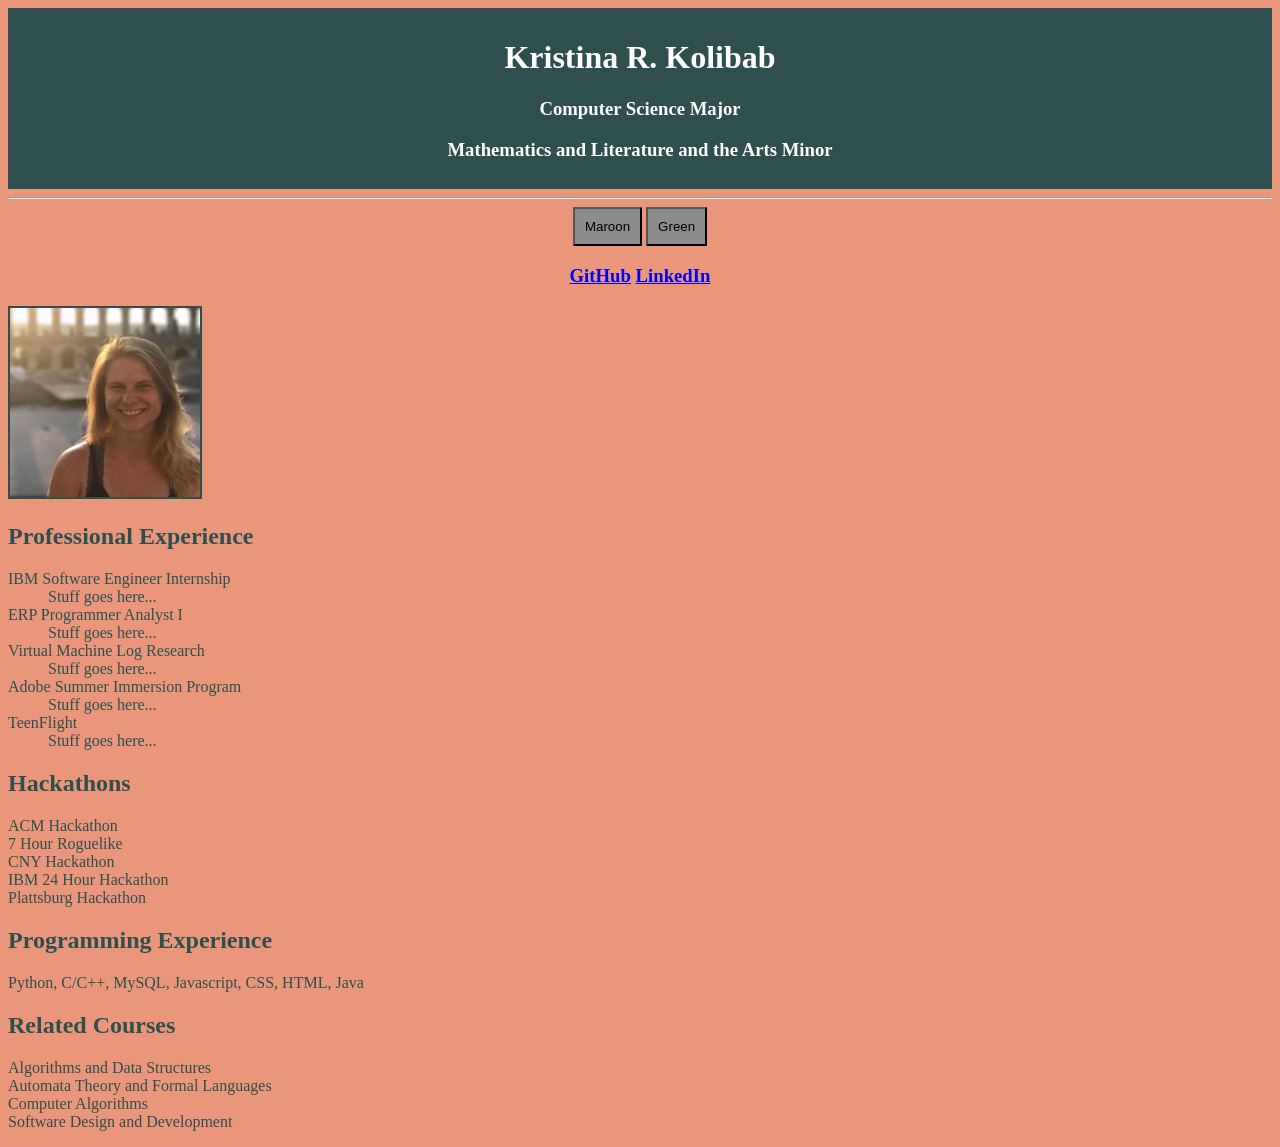
==== index.html @ 550e8fcf "added footer" ====
<!DOCTYPE html>
<html lang=en-US>
<head>
	<title>Kristina Kolibab</title>
	<meta charset=UTF-8>
	<meta name="author" content="Kristina R. Kolibab">
	<meta name="description" content="My personal website">
	<meta name="keywords" content="HTML, CSS, Javascript">
	<!-- New HTML5 trick to always scale based on device -->
	<meta name="viewport" content="width=device-width, initial-scale=1.0">
	<link rel=stylesheet href=style.css>
	<script type="text/javascript" src="script.js"></script>
</head>

<body id="textsch">
	<!-- My top heading, class gives the initial features,
	id works with my color scheme changing function -->
	<div class="heading" id="colorsch">
		<h1 style=text-align:center>Kristina R. Kolibab</h1>
		<h3 style=text-align:center>Computer Science Major</h3>
		<h3 style=text-align:center>Mathematics and Literature and the Arts Minor</h3>
	</div>
	<hr>

	<!-- The buttons for my javascript function -->
	<div class="wrapper">
	<button class="schemebuttons" type="button" onclick="ChangeTop(0)">Maroon</button>
	<button class="schemebuttons" type="button" onclick="ChangeTop(1)">Green</button>
	</div>

	<!-- These are my github/linkedin buttons and photo -->
	<h3 style=text-align:center>
		<a href=https://github.com/kristinak228>GitHub</a>
		<a href="https://www.linkedin.com/in/kristina-kolibab/">LinkedIn</a>
	</h3>
	<img src=photos/Kristina.jpg alt="Photo of me." style="max-width:100%;height:auto" border="2px solid">

	<!-- This is my resume-type data -->
	<p>
		<h2>Professional Experience</h2>
		<dl>
			<dt>IBM Software Engineer Internship</dt>
			<dd>Stuff goes here...</dd>
			<dt>ERP Programmer Analyst I</dt>
				<dd>Stuff goes here...</dd>
			<dt>Virtual Machine Log Research</dt>
				<dd>Stuff goes here...</dd>
			<dt>Adobe Summer Immersion Program</dt>
				<dd>Stuff goes here...</dd>
			<dt>TeenFlight</dt>
				<dd>Stuff goes here...</dd>
		</dl>
		<h2>Hackathons</h2>
		<dl>
			<dt>ACM Hackathon</dt>
			<dt>7 Hour Roguelike</dt>
			<dt>CNY Hackathon</dt>
			<dt>IBM 24 Hour Hackathon</dt>
			<dt>Plattsburg Hackathon</dt>
		</dl>
		<h2>Programming Experience</h2>
		<dl>
			<dt>Python, C/C++, MySQL, Javascript, CSS, HTML, Java</dt>
		</dl>
		<h2>Related Courses</h2>
		<dl>
			<dt>Algorithms and Data Structures</dt>
			<dt>Automata Theory and Formal Languages</dt>
			<dt>Computer Algorithms</dt>
			<dt>Software Design and Development</dt>
		</dl>
	</p>

	<!-- Footer -->
	<footer class="footer">
	  <a href="https://www.facebook.com/kristina.kolibab"><i class="fa fa-facebook-official"></i></a>
	  <a href="#"><i class="fa fa-pinterest-p"></i></a>
	  <a href="#"><i class="fa fa-twitter"></i></a>
	  <a href="#"><i class="fa fa-flickr"></i></a>
	  <a href="#"><i class="fa fa-linkedin"></i></a>
	  <p class="w3-medium">
	  </p>
	</footer>

</body>
</html>
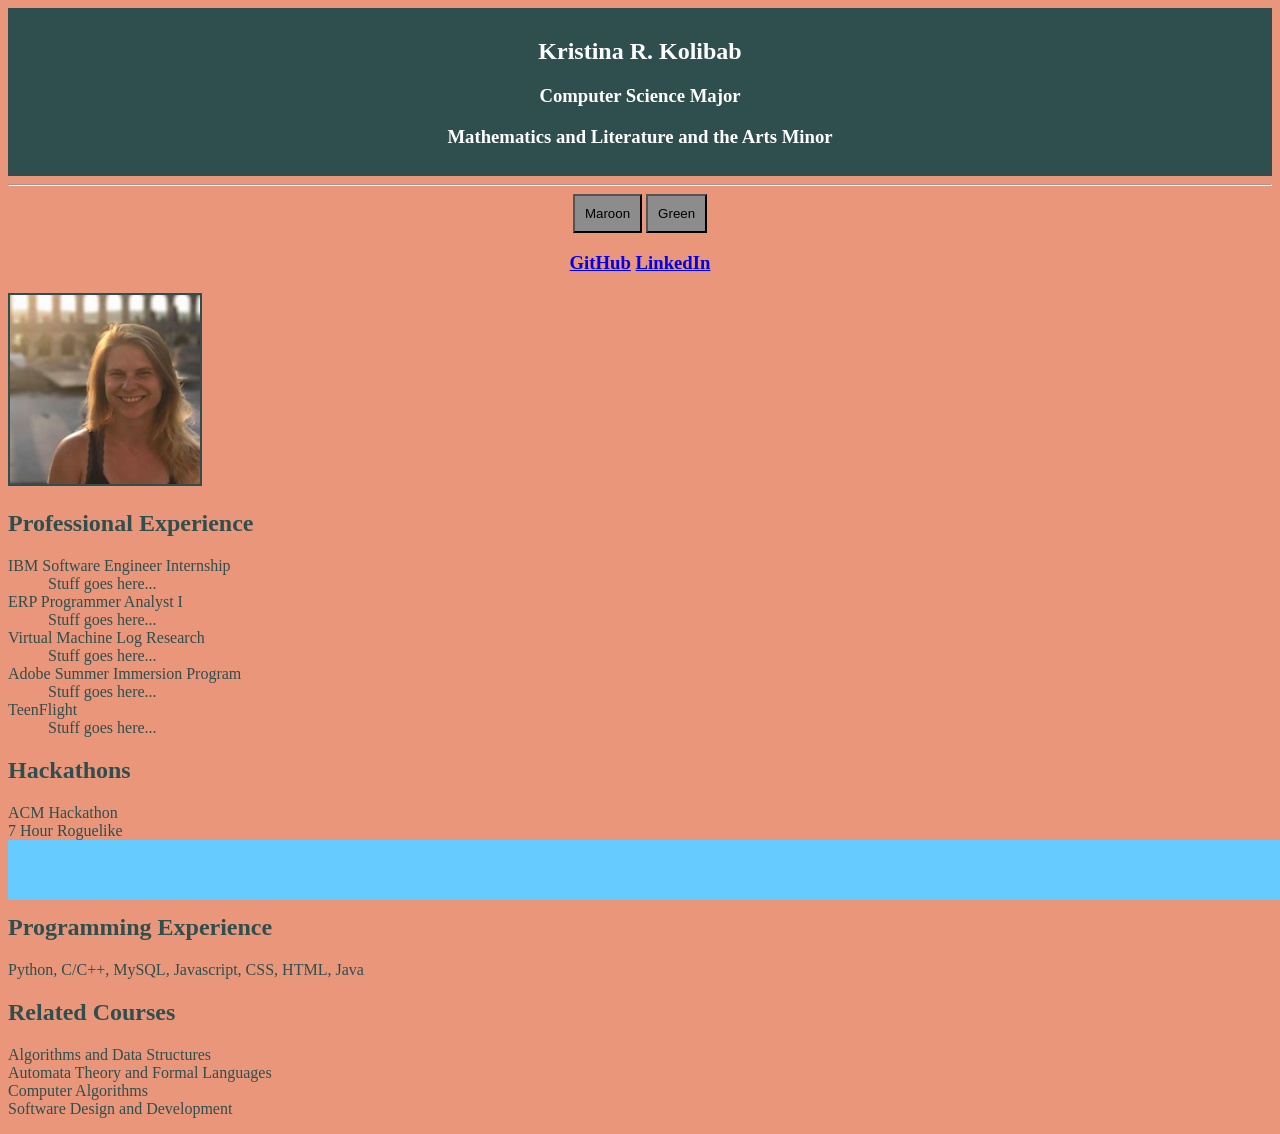
==== commit 635e7519: "fixing footer" ====
--- a/index.html
+++ b/index.html
@@ -13,63 +13,65 @@
 </head>
 
 <body id="textsch">
-	<!-- My top heading, class gives the initial features,
-	id works with my color scheme changing function -->
-	<div class="heading" id="colorsch">
-		<h1 style=text-align:center>Kristina R. Kolibab</h1>
-		<h3 style=text-align:center>Computer Science Major</h3>
-		<h3 style=text-align:center>Mathematics and Literature and the Arts Minor</h3>
-	</div>
-	<hr>
+	<section>
+		<!-- My top heading, class gives the initial features,
+		id works with my color scheme changing function -->
+		<div class="heading" id="colorsch">
+			<h1 style=text-align:center>Kristina R. Kolibab</h1>
+			<h3 style=text-align:center>Computer Science Major</h3>
+			<h3 style=text-align:center>Mathematics and Literature and the Arts Minor</h3>
+		</div>
+		<hr>
 
-	<!-- The buttons for my javascript function -->
-	<div class="wrapper">
-	<button class="schemebuttons" type="button" onclick="ChangeTop(0)">Maroon</button>
-	<button class="schemebuttons" type="button" onclick="ChangeTop(1)">Green</button>
-	</div>
+		<!-- The buttons for my javascript function -->
+		<div class="wrapper">
+		<button class="schemebuttons" type="button" onclick="ChangeTop(0)">Maroon</button>
+		<button class="schemebuttons" type="button" onclick="ChangeTop(1)">Green</button>
+		</div>
 
-	<!-- These are my github/linkedin buttons and photo -->
-	<h3 style=text-align:center>
-		<a href=https://github.com/kristinak228>GitHub</a>
-		<a href="https://www.linkedin.com/in/kristina-kolibab/">LinkedIn</a>
-	</h3>
-	<img src=photos/Kristina.jpg alt="Photo of me." style="max-width:100%;height:auto" border="2px solid">
+		<!-- These are my github/linkedin buttons and photo -->
+		<h3 style=text-align:center>
+			<a href=https://github.com/kristinak228>GitHub</a>
+			<a href="https://www.linkedin.com/in/kristina-kolibab/">LinkedIn</a>
+		</h3>
+		<img src=photos/Kristina.jpg alt="Photo of me." style="max-width:100%;height:auto" border="2px solid">
 
-	<!-- This is my resume-type data -->
-	<p>
-		<h2>Professional Experience</h2>
-		<dl>
-			<dt>IBM Software Engineer Internship</dt>
-			<dd>Stuff goes here...</dd>
-			<dt>ERP Programmer Analyst I</dt>
+		<!-- This is my resume-type data -->
+		<p>
+			<h2>Professional Experience</h2>
+			<dl>
+				<dt>IBM Software Engineer Internship</dt>
 				<dd>Stuff goes here...</dd>
-			<dt>Virtual Machine Log Research</dt>
-				<dd>Stuff goes here...</dd>
-			<dt>Adobe Summer Immersion Program</dt>
-				<dd>Stuff goes here...</dd>
-			<dt>TeenFlight</dt>
-				<dd>Stuff goes here...</dd>
-		</dl>
-		<h2>Hackathons</h2>
-		<dl>
-			<dt>ACM Hackathon</dt>
-			<dt>7 Hour Roguelike</dt>
-			<dt>CNY Hackathon</dt>
-			<dt>IBM 24 Hour Hackathon</dt>
-			<dt>Plattsburg Hackathon</dt>
-		</dl>
-		<h2>Programming Experience</h2>
-		<dl>
-			<dt>Python, C/C++, MySQL, Javascript, CSS, HTML, Java</dt>
-		</dl>
-		<h2>Related Courses</h2>
-		<dl>
-			<dt>Algorithms and Data Structures</dt>
-			<dt>Automata Theory and Formal Languages</dt>
-			<dt>Computer Algorithms</dt>
-			<dt>Software Design and Development</dt>
-		</dl>
-	</p>
+				<dt>ERP Programmer Analyst I</dt>
+					<dd>Stuff goes here...</dd>
+				<dt>Virtual Machine Log Research</dt>
+					<dd>Stuff goes here...</dd>
+				<dt>Adobe Summer Immersion Program</dt>
+					<dd>Stuff goes here...</dd>
+				<dt>TeenFlight</dt>
+					<dd>Stuff goes here...</dd>
+			</dl>
+			<h2>Hackathons</h2>
+			<dl>
+				<dt>ACM Hackathon</dt>
+				<dt>7 Hour Roguelike</dt>
+				<dt>CNY Hackathon</dt>
+				<dt>IBM 24 Hour Hackathon</dt>
+				<dt>Plattsburg Hackathon</dt>
+			</dl>
+			<h2>Programming Experience</h2>
+			<dl>
+				<dt>Python, C/C++, MySQL, Javascript, CSS, HTML, Java</dt>
+			</dl>
+			<h2>Related Courses</h2>
+			<dl>
+				<dt>Algorithms and Data Structures</dt>
+				<dt>Automata Theory and Formal Languages</dt>
+				<dt>Computer Algorithms</dt>
+				<dt>Software Design and Development</dt>
+			</dl>
+		</p>
+	</section>
 
 	<!-- Footer -->
 	<footer class="footer">
@@ -78,8 +80,6 @@
 	  <a href="#"><i class="fa fa-twitter"></i></a>
 	  <a href="#"><i class="fa fa-flickr"></i></a>
 	  <a href="#"><i class="fa fa-linkedin"></i></a>
-	  <p class="w3-medium">
-	  </p>
 	</footer>
 
 </body>
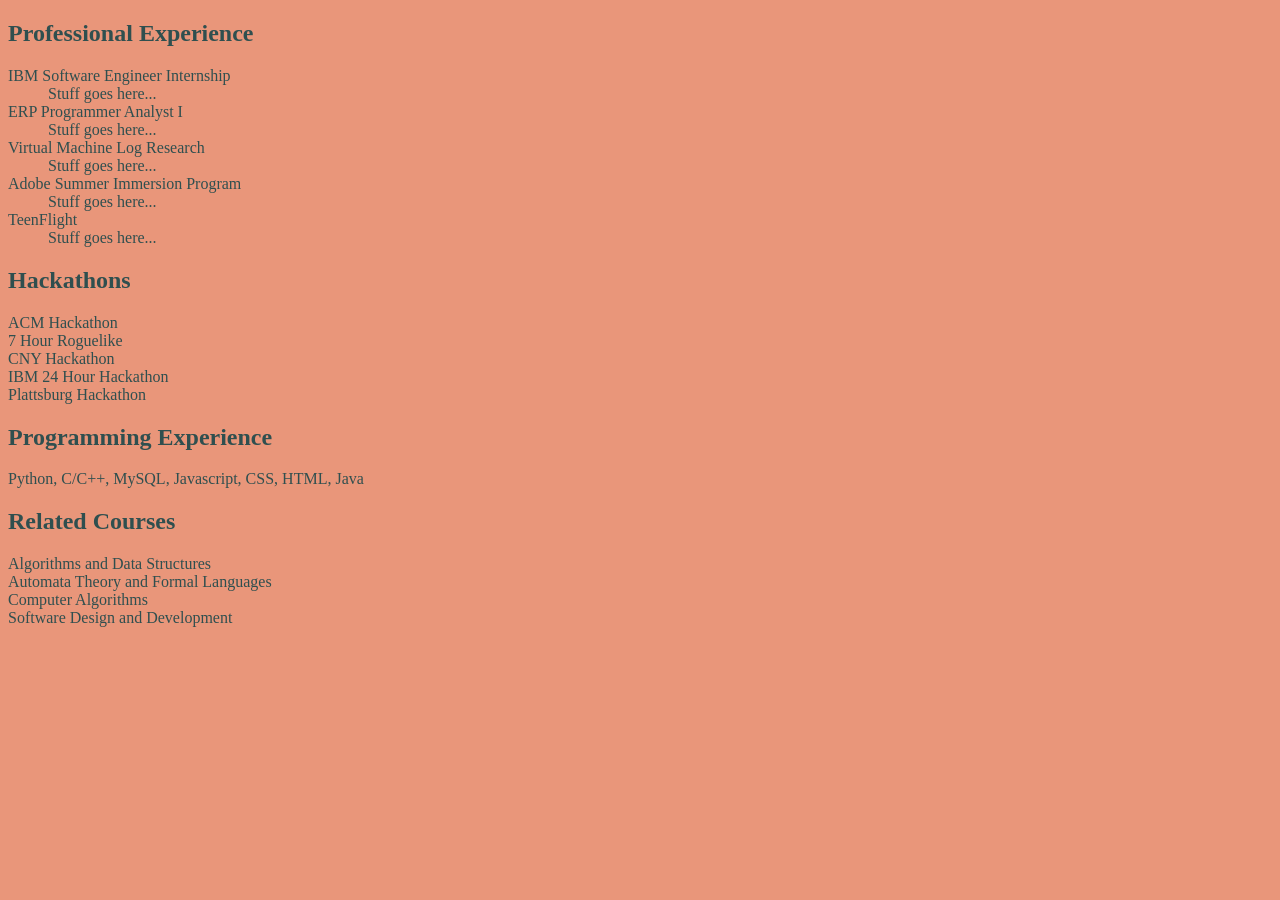
==== commit d5b52e8e: "fixing footer" ====
--- a/index.html
+++ b/index.html
@@ -1,5 +1,6 @@
 <!DOCTYPE html>
 <html lang=en-US>
+
 <head>
 	<title>Kristina Kolibab</title>
 	<meta charset=UTF-8>
@@ -13,30 +14,33 @@
 </head>
 
 <body id="textsch">
-	<section>
 		<!-- My top heading, class gives the initial features,
 		id works with my color scheme changing function -->
+<!--
 		<div class="heading" id="colorsch">
 			<h1 style=text-align:center>Kristina R. Kolibab</h1>
 			<h3 style=text-align:center>Computer Science Major</h3>
 			<h3 style=text-align:center>Mathematics and Literature and the Arts Minor</h3>
 		</div>
 		<hr>
-
+-->
 		<!-- The buttons for my javascript function -->
+<!--
 		<div class="wrapper">
 		<button class="schemebuttons" type="button" onclick="ChangeTop(0)">Maroon</button>
 		<button class="schemebuttons" type="button" onclick="ChangeTop(1)">Green</button>
 		</div>
-
+-->
 		<!-- These are my github/linkedin buttons and photo -->
+<!--
 		<h3 style=text-align:center>
 			<a href=https://github.com/kristinak228>GitHub</a>
 			<a href="https://www.linkedin.com/in/kristina-kolibab/">LinkedIn</a>
 		</h3>
 		<img src=photos/Kristina.jpg alt="Photo of me." style="max-width:100%;height:auto" border="2px solid">
-
+-->
 		<!-- This is my resume-type data -->
+	<section>
 		<p>
 			<h2>Professional Experience</h2>
 			<dl>
@@ -84,6 +88,3 @@
 
 </body>
 </html>
-
-
-
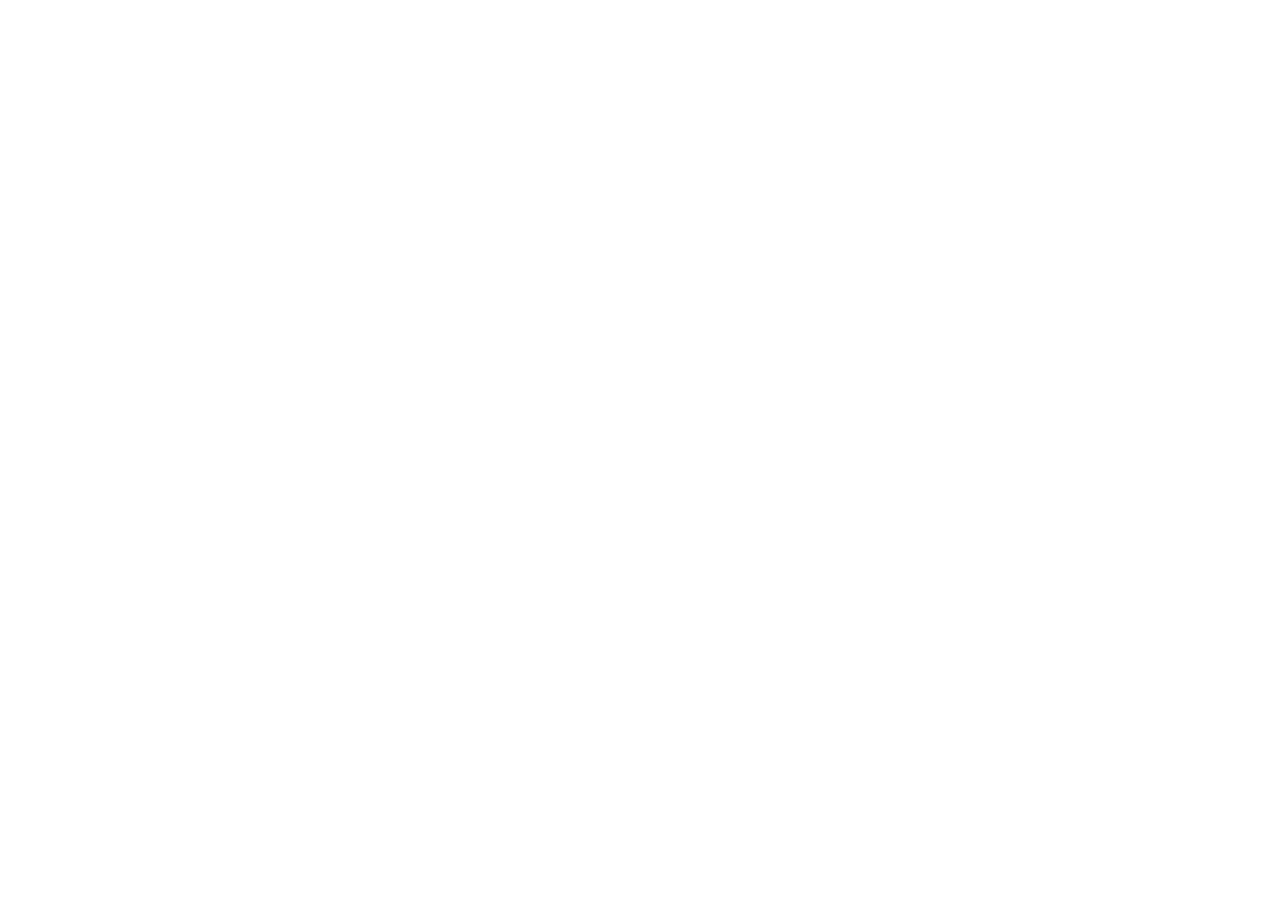
==== commit 08fb374e: "redoing website" ====
--- a/index.html
+++ b/index.html
@@ -1,6 +1,5 @@
 <!DOCTYPE html>
 <html lang=en-US>
-
 <head>
 	<title>Kristina Kolibab</title>
 	<meta charset=UTF-8>
@@ -12,71 +11,7 @@
 	<link rel=stylesheet href=style.css>
 	<script type="text/javascript" src="script.js"></script>
 </head>
-
-<body id="textsch">
-		<!-- My top heading, class gives the initial features,
-		id works with my color scheme changing function -->
-<!--
-		<div class="heading" id="colorsch">
-			<h1 style=text-align:center>Kristina R. Kolibab</h1>
-			<h3 style=text-align:center>Computer Science Major</h3>
-			<h3 style=text-align:center>Mathematics and Literature and the Arts Minor</h3>
-		</div>
-		<hr>
--->
-		<!-- The buttons for my javascript function -->
-<!--
-		<div class="wrapper">
-		<button class="schemebuttons" type="button" onclick="ChangeTop(0)">Maroon</button>
-		<button class="schemebuttons" type="button" onclick="ChangeTop(1)">Green</button>
-		</div>
--->
-		<!-- These are my github/linkedin buttons and photo -->
-<!--
-		<h3 style=text-align:center>
-			<a href=https://github.com/kristinak228>GitHub</a>
-			<a href="https://www.linkedin.com/in/kristina-kolibab/">LinkedIn</a>
-		</h3>
-		<img src=photos/Kristina.jpg alt="Photo of me." style="max-width:100%;height:auto" border="2px solid">
--->
-		<!-- This is my resume-type data -->
-	<section>
-		<p>
-			<h2>Professional Experience</h2>
-			<dl>
-				<dt>IBM Software Engineer Internship</dt>
-				<dd>Stuff goes here...</dd>
-				<dt>ERP Programmer Analyst I</dt>
-					<dd>Stuff goes here...</dd>
-				<dt>Virtual Machine Log Research</dt>
-					<dd>Stuff goes here...</dd>
-				<dt>Adobe Summer Immersion Program</dt>
-					<dd>Stuff goes here...</dd>
-				<dt>TeenFlight</dt>
-					<dd>Stuff goes here...</dd>
-			</dl>
-			<h2>Hackathons</h2>
-			<dl>
-				<dt>ACM Hackathon</dt>
-				<dt>7 Hour Roguelike</dt>
-				<dt>CNY Hackathon</dt>
-				<dt>IBM 24 Hour Hackathon</dt>
-				<dt>Plattsburg Hackathon</dt>
-			</dl>
-			<h2>Programming Experience</h2>
-			<dl>
-				<dt>Python, C/C++, MySQL, Javascript, CSS, HTML, Java</dt>
-			</dl>
-			<h2>Related Courses</h2>
-			<dl>
-				<dt>Algorithms and Data Structures</dt>
-				<dt>Automata Theory and Formal Languages</dt>
-				<dt>Computer Algorithms</dt>
-				<dt>Software Design and Development</dt>
-			</dl>
-		</p>
-	</section>
-
+<body>
 	<!-- Footer -->
 	<footer class="footer">
 	  <a href="https://www.facebook.com/kristina.kolibab"><i class="fa fa-facebook-official"></i></a>
@@ -85,6 +20,5 @@
 	  <a href="#"><i class="fa fa-flickr"></i></a>
 	  <a href="#"><i class="fa fa-linkedin"></i></a>
 	</footer>
-
 </body>
 </html>
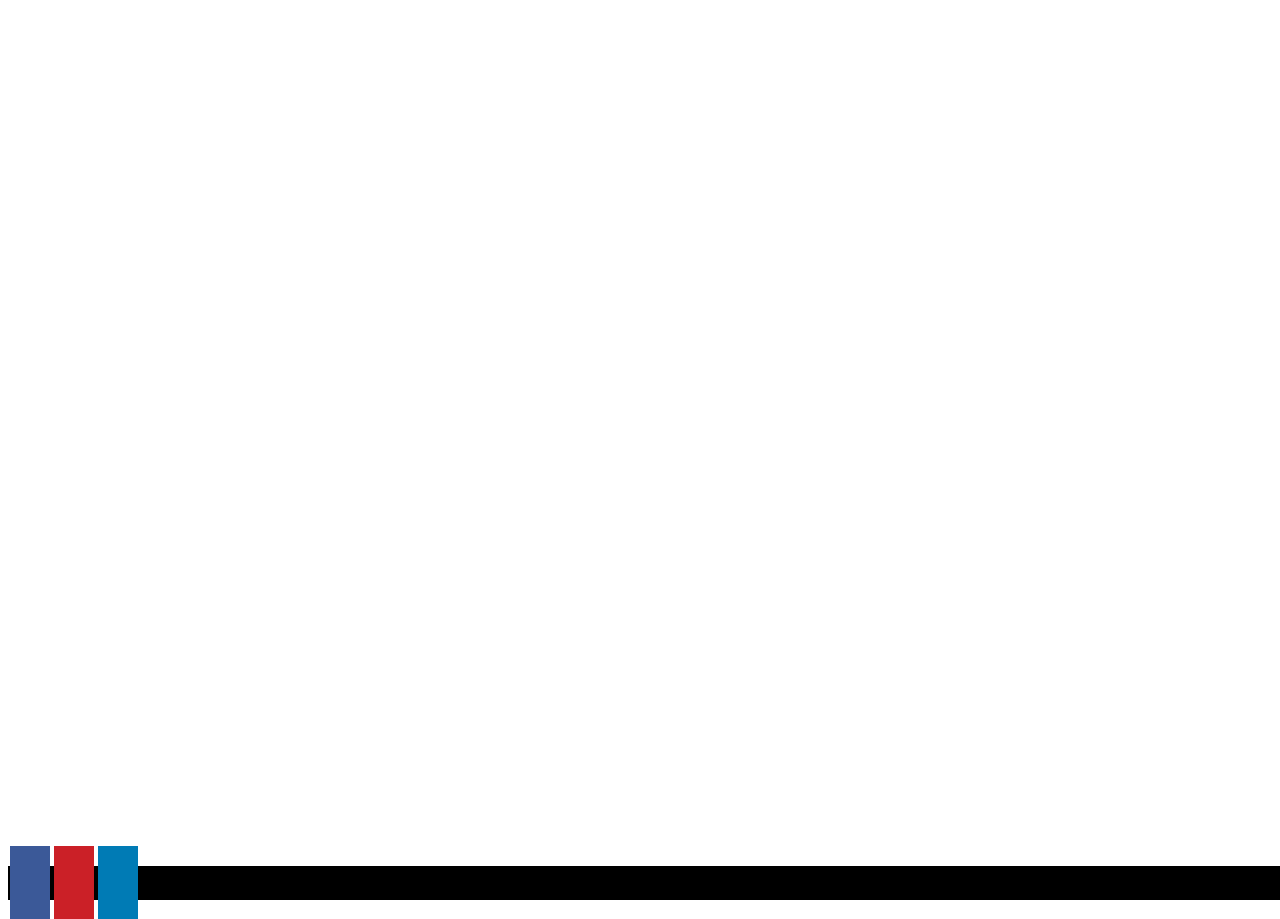
==== commit b85c7ecd: "added social media buttons" ====
--- a/index.html
+++ b/index.html
@@ -7,17 +7,15 @@
 	<meta name="description" content="My personal website">
 	<meta name="keywords" content="HTML, CSS, Javascript">
 	<!-- New HTML5 trick to always scale based on device -->
-	<meta name="viewport" content="width=device-width, initial-scale=1.0">
+	<meta name="viewport" content="width=device-width, initial-scale=1">
 	<link rel=stylesheet href=style.css>
 	<script type="text/javascript" src="script.js"></script>
 </head>
 <body>
 	<!-- Footer -->
 	<footer class="footer">
-	  <a href="https://www.facebook.com/kristina.kolibab"><i class="fa fa-facebook-official"></i></a>
-	  <a href="#"><i class="fa fa-pinterest-p"></i></a>
-	  <a href="#"><i class="fa fa-twitter"></i></a>
-	  <a href="#"><i class="fa fa-flickr"></i></a>
+	  <a href="https://www.facebook.com/kristina.kolibab"><i class="fa fa-facebook"></i></a>
+	  <a href="#"><i class="fa fa-pinterest"></i></a>
 	  <a href="#"><i class="fa fa-linkedin"></i></a>
 	</footer>
 </body>
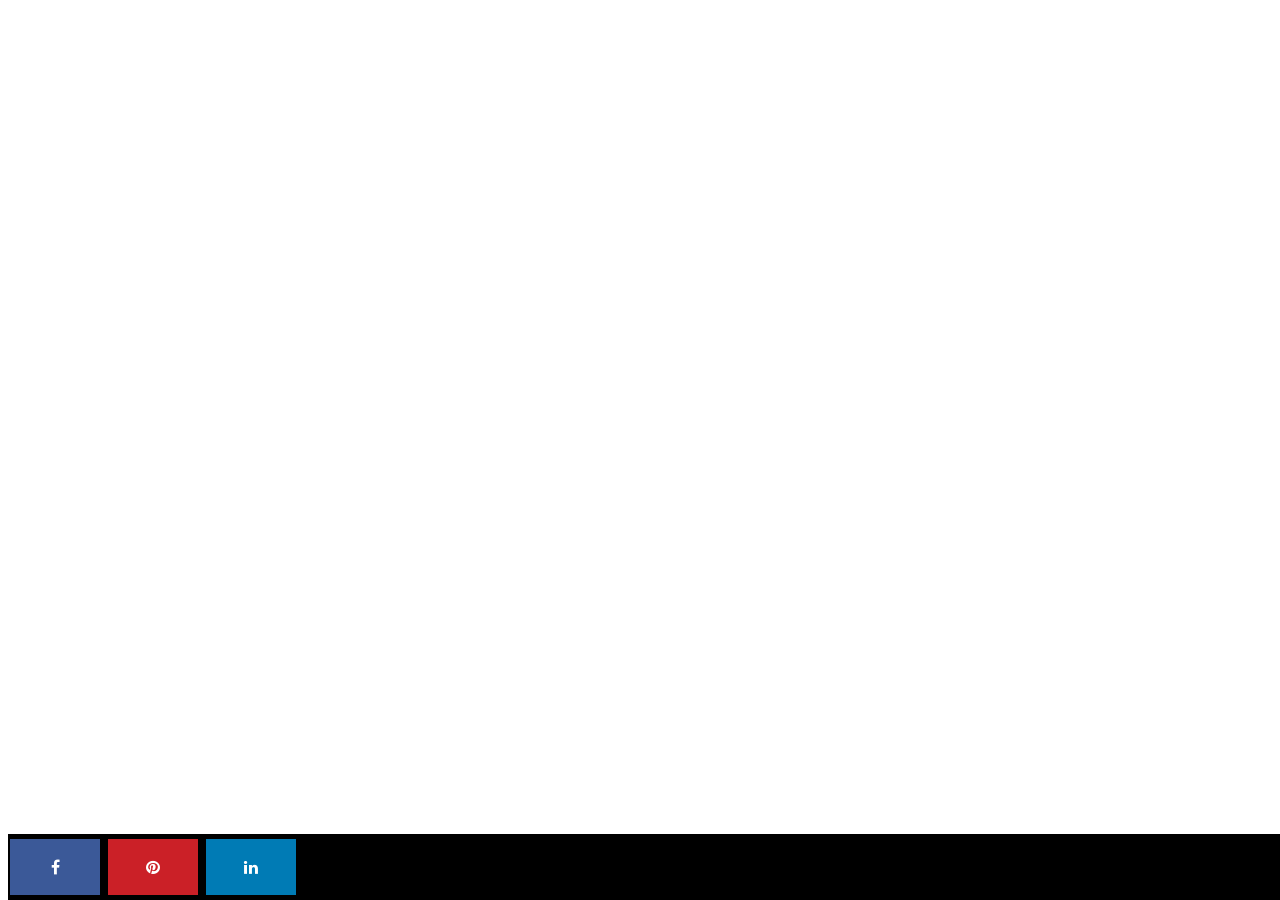
==== commit 1a9d7b6a: "fixing social buttons" ====
--- a/index.html
+++ b/index.html
@@ -9,6 +9,7 @@
 	<!-- New HTML5 trick to always scale based on device -->
 	<meta name="viewport" content="width=device-width, initial-scale=1">
 	<link rel=stylesheet href=style.css>
+	<link rel="stylesheet" href="https://cdnjs.cloudflare.com/ajax/libs/font-awesome/4.7.0/css/font-awesome.min.css">
 	<script type="text/javascript" src="script.js"></script>
 </head>
 <body>
